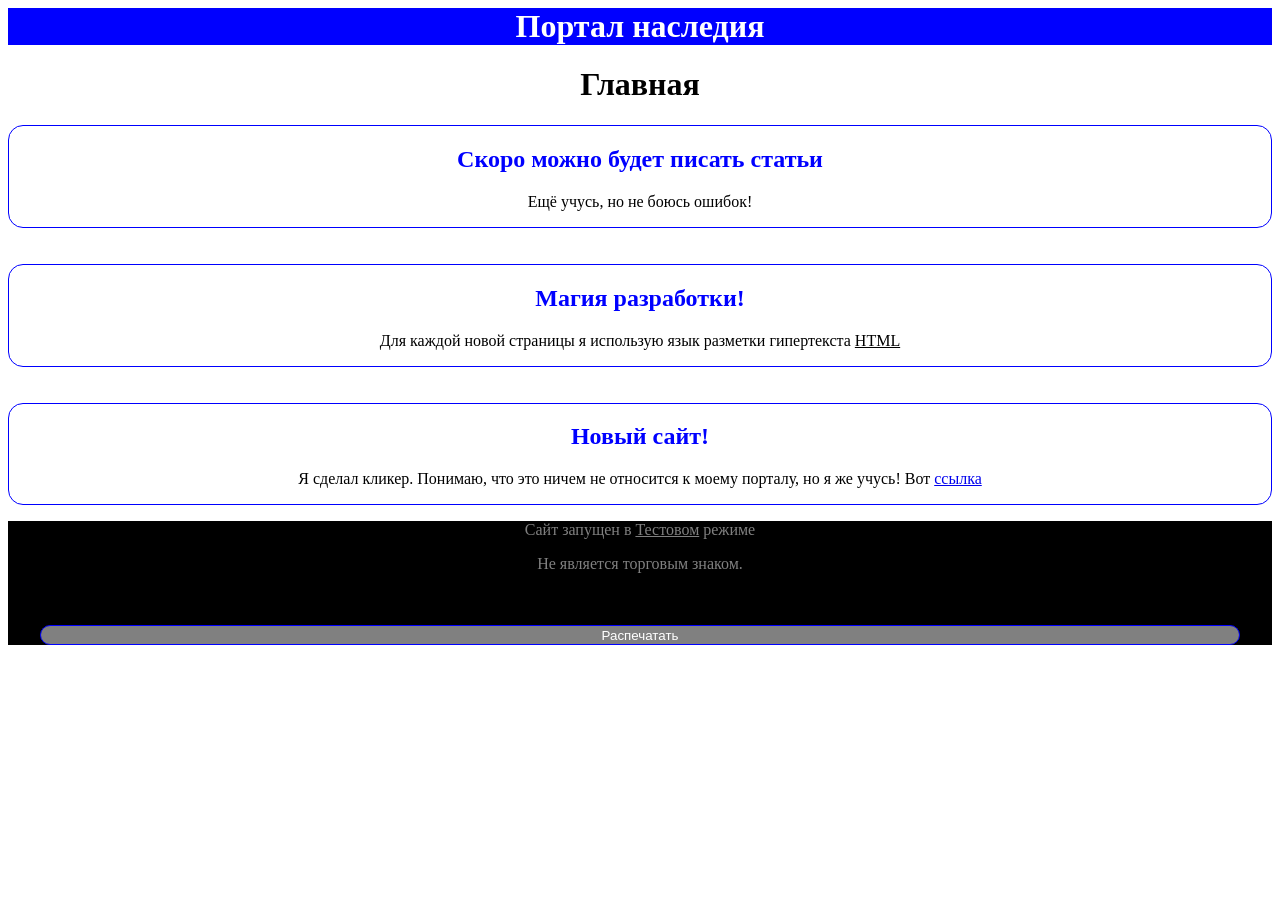
==== index.html @ 4d3ccac8 "Классы вместо Id" ====
<!doctype html>
<html lang="ru">

<head>
    <meta charset="utf-8" />

    <meta name="viewport" content="width=device-width, initial-scale=1">
    
    
<title>Портал наследия - Главная</title>

<script>

</script>
</head>

<body>

    <style>
        header{
            background-color: blue;
            color: white;
    }
    main{
        background-color: white;
        color: black;
}
    footer{
        color: gray;
        background-color: black;
} 
    button{
        background-color: gray;
        color: white;
        border-radius: 35px;
        border: 1px solid blue;
        width: 95%;
        height: 20px;
   } 
   #logo{
       text-align: center;
       margin-top: 1px;
} 
    .center{
        text-align: center;
} 
    .card{
        border: 1px solid blue;
        border-radius: 15px;
        text-align: center;
} 

    h2{
        color: blue;
    } 

    </style>
    <script>

    </script>
    <header>
        <h1 id='logo' >Портал наследия</h1>
          </header>


    <main>
        
        <h1 class='center' >Главная</h1>

        <div class='card'>
            
            <h2 id='center' color='blue' >Скоро можно будет писать статьи</h3>
             <p>Ещё учусь, но не боюсь ошибок! </p>

        </div>

        <br></br>

        <div class='card'>

            <h2>Магия разработки!</h2>

            <p>Для каждой новой страницы я использую язык разметки гипертекста <u>HTML</u></p>
            

        </div>

        <br></br>

        <div class='card'>

            <h2>Новый сайт!</h2>

            <p>Я сделал кликер. Понимаю, что это ничем не относится к моему порталу, но я же учусь! Вот <a href=counter.html>ссылка</a></p>

        </div>

    </main>

    <footer class='center'>
        <p>Сайт запущен в <u>Тестовом</u> режиме</p>

        <p>Не является торговым знаком.</p>


       <br></br>
       

     <button id='center' onclick='window.print()' type='button'>Распечатать</button>
    </footer>
</body>

</html>
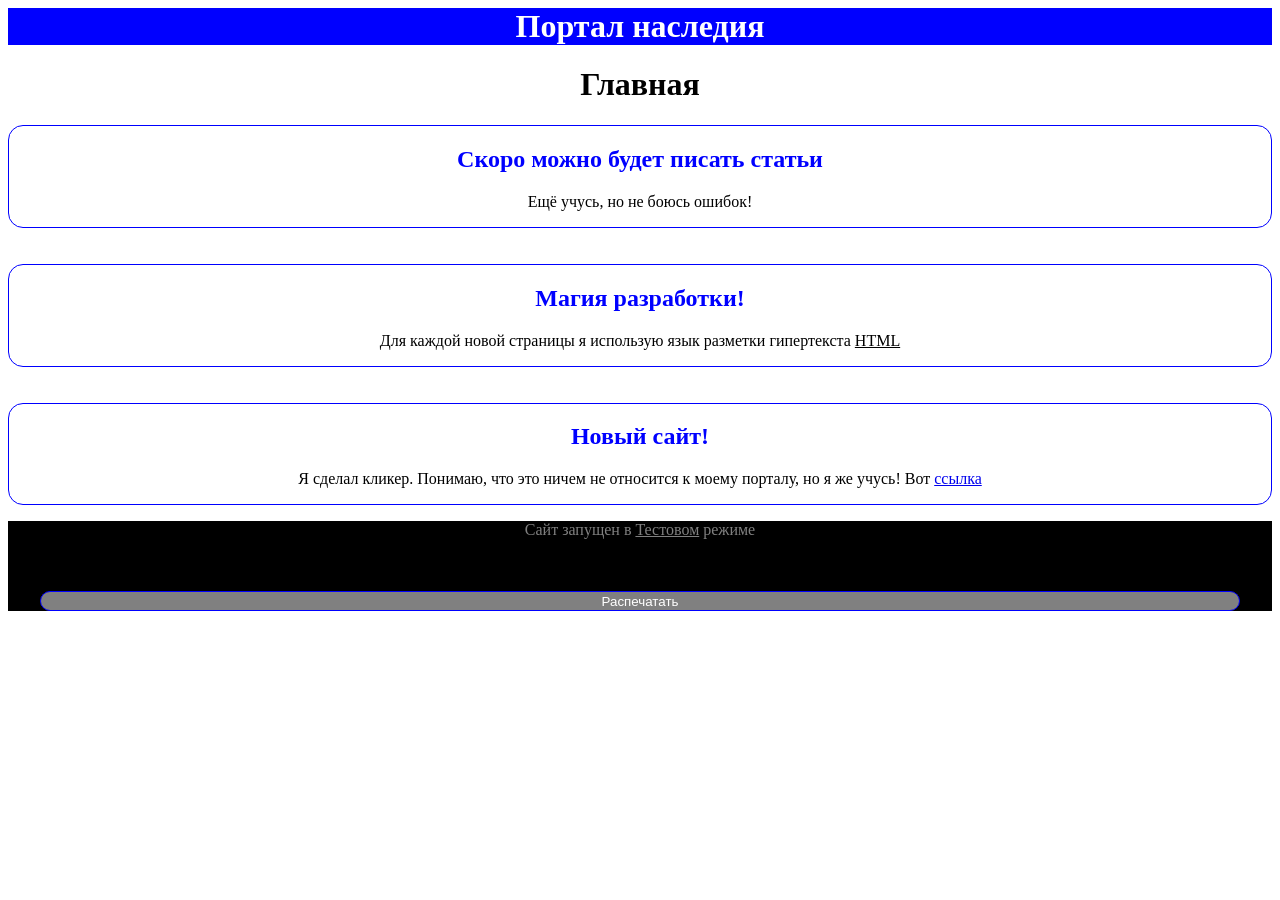
==== commit e241dad1: "Update index.html" ====
--- a/index.html
+++ b/index.html
@@ -99,10 +99,7 @@
 
     <footer class='center'>
         <p>Сайт запущен в <u>Тестовом</u> режиме</p>
-
-        <p>Не является торговым знаком.</p>
-
-
+        
        <br></br>
        
 
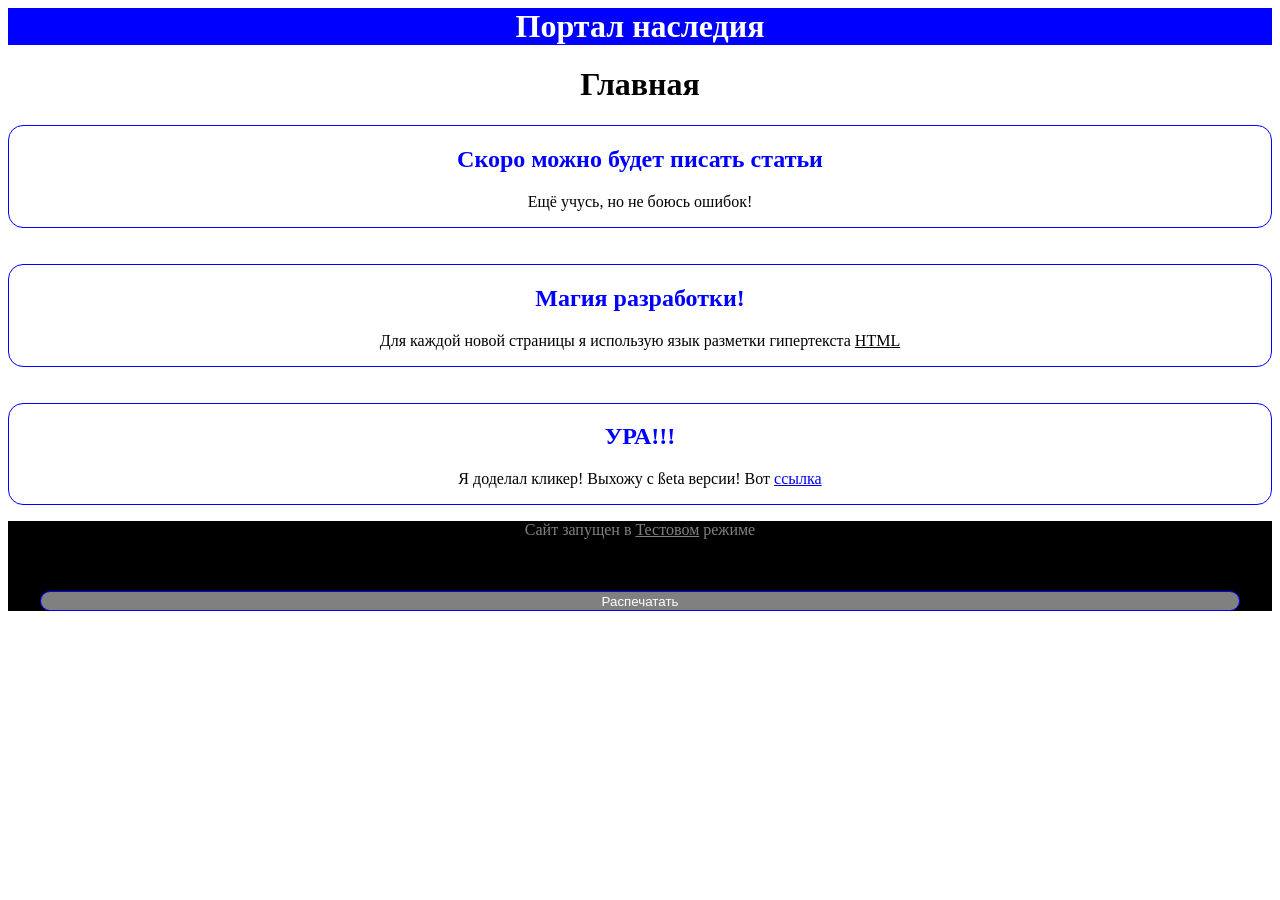
==== commit 4c45588c: "Обновление" ====
--- a/index.html
+++ b/index.html
@@ -89,9 +89,9 @@
 
         <div class='card'>
 
-            <h2>Новый сайт!</h2>
+            <h2>УРА!!!</h2>
 
-            <p>Я сделал кликер. Понимаю, что это ничем не относится к моему порталу, но я же учусь! Вот <a href=counter.html>ссылка</a></p>
+            <p>Я доделал кликер! Выхожу с ßeta версии! Вот <a href=counter.html>ссылка</a></p>
 
         </div>
 
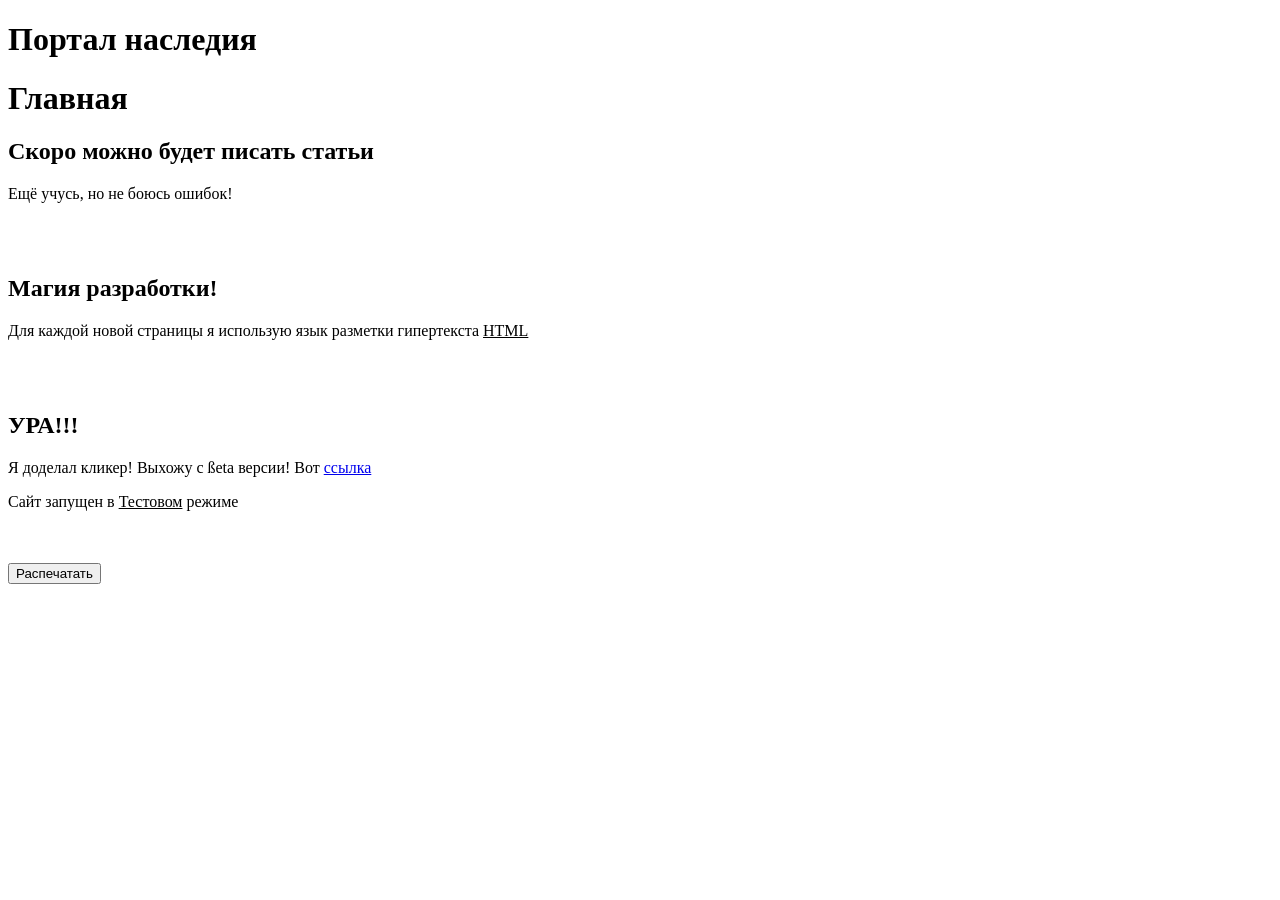
==== commit cba1a75e: "Update index.html" ====
--- a/index.html
+++ b/index.html
@@ -4,7 +4,11 @@
 <head>
     <meta charset="utf-8" />
 
+    <link rel="icon" type="image/png" sizes="32x32" href="icon.png">
+
     <meta name="viewport" content="width=device-width, initial-scale=1">
+
+    <link rel='stylesheet' type="text/css" href="style.css">
     
     
 <title>Портал наследия - Главная</title>
@@ -16,45 +20,7 @@
 
 <body>
 
-    <style>
-        header{
-            background-color: blue;
-            color: white;
-    }
-    main{
-        background-color: white;
-        color: black;
-}
-    footer{
-        color: gray;
-        background-color: black;
-} 
-    button{
-        background-color: gray;
-        color: white;
-        border-radius: 35px;
-        border: 1px solid blue;
-        width: 95%;
-        height: 20px;
-   } 
-   #logo{
-       text-align: center;
-       margin-top: 1px;
-} 
-    .center{
-        text-align: center;
-} 
-    .card{
-        border: 1px solid blue;
-        border-radius: 15px;
-        text-align: center;
-} 
-
-    h2{
-        color: blue;
-    } 
-
-    </style>
+    
     <script>
 
     </script>
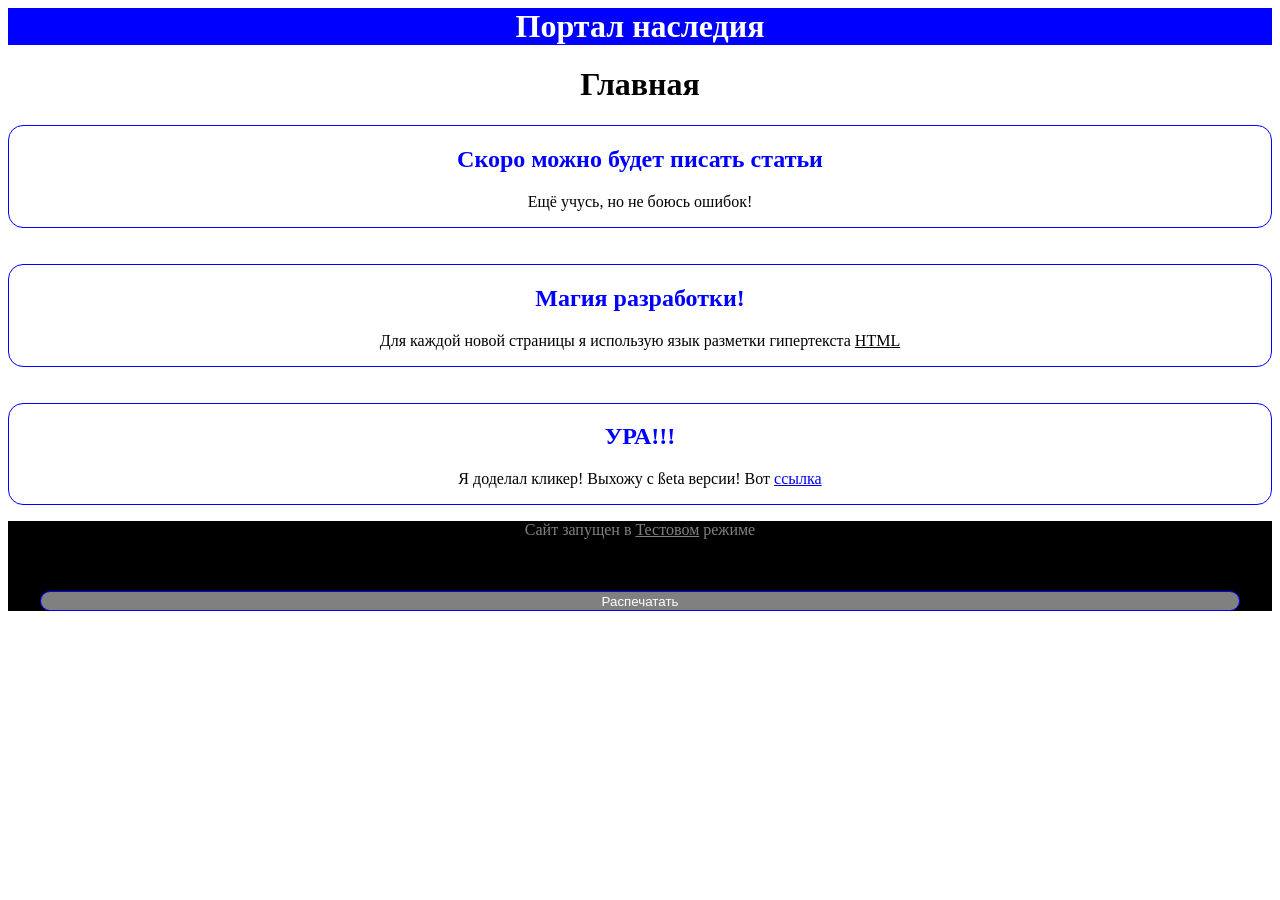
==== commit 117bf32c: "Update index.html" ====
--- a/index.html
+++ b/index.html
@@ -69,7 +69,7 @@
        <br></br>
        
 
-     <button id='center' onclick='window.print()' type='button'>Распечатать</button>
+     <button onclick='window.print()' type='button'>Распечатать</button>
     </footer>
 </body>
 
--- a/style.css
+++ b/style.css
@@ -0,0 +1,46 @@
+header{
+            background-color: blue;
+            color: white;
+    }
+    main{
+        background-color: white;
+        color: black;
+}
+    footer{
+        color: gray;
+        background-color: black;
+        text-align: center;
+} 
+    button{
+        background-color: gray;
+        color: white;
+        border-radius: 35px;
+        border: 1px solid blue;
+        width: 95%;
+        height: 20px;
+   } 
+   #logo{
+       text-align: center;
+       margin-top: 1px;
+} 
+    .center{
+        text-align: center;
+} 
+    .card{
+        border: 1px solid blue;
+        border-radius: 15px;
+        text-align: center;
+} 
+
+    h2{
+        color: blue;
+    } 
+    #window {
+            background-color: blue;
+            color: white;
+            margin: 2% 2% 2% 2%;
+            border-radius: 15px;
+            display: inline-block; 
+            padding: 10px 20px;
+            min-width: 50px;
+    } 
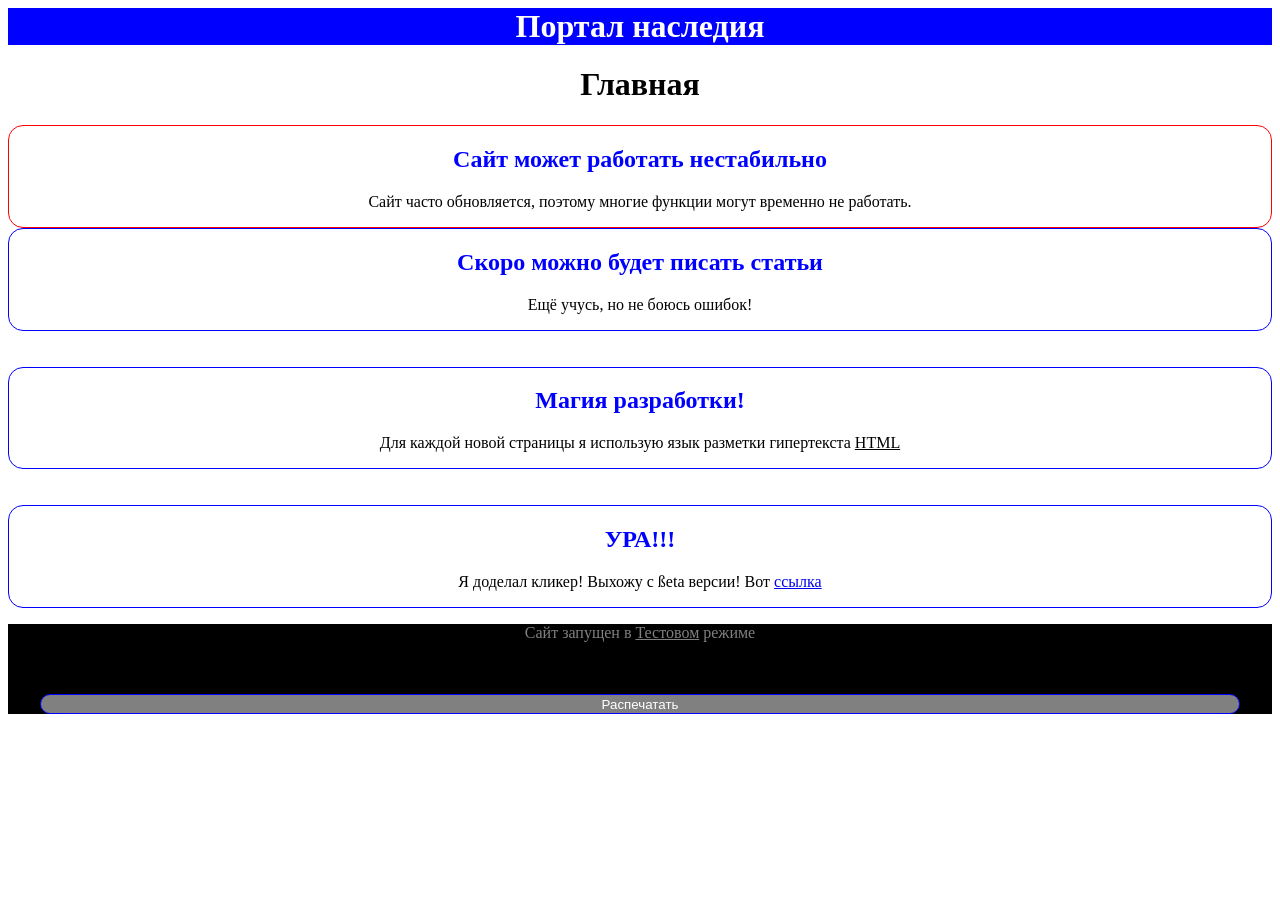
==== commit 16029f59: "Update index.html" ====
--- a/index.html
+++ b/index.html
@@ -33,6 +33,13 @@
         
         <h1 class='center' >Главная</h1>
 
+        <div class='red-card'>
+
+            <h2>Сайт может работать нестабильно</h2>
+            <p>Сайт часто обновляется, поэтому многие функции могут временно не работать.</p>
+
+        </div>
+        
         <div class='card'>
             
             <h2 id='center' color='blue' >Скоро можно будет писать статьи</h3>
--- a/style.css
+++ b/style.css
@@ -31,6 +31,11 @@
         border-radius: 15px;
         text-align: center;
 } 
+    .red-card{
+        border: 1px solid red;
+        border-radius: 15px;
+        text-align: center;
+} 
 
     h2{
         color: blue;
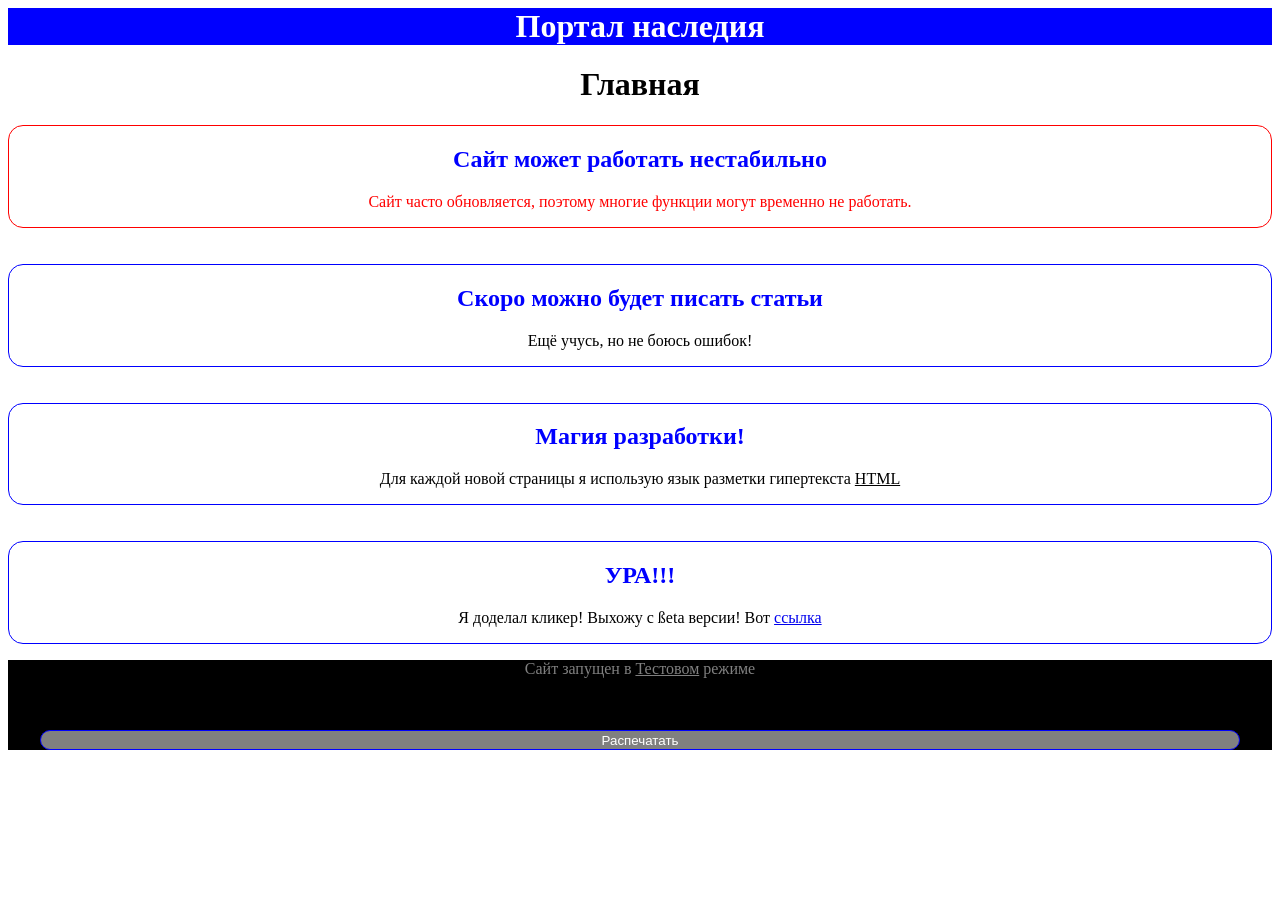
==== commit df294e4e: "Update index.html" ====
--- a/index.html
+++ b/index.html
@@ -39,6 +39,8 @@
             <p>Сайт часто обновляется, поэтому многие функции могут временно не работать.</p>
 
         </div>
+
+        <br></br>
         
         <div class='card'>
             
--- a/style.css
+++ b/style.css
@@ -30,11 +30,14 @@
         border: 1px solid blue;
         border-radius: 15px;
         text-align: center;
+        
 } 
     .red-card{
         border: 1px solid red;
         border-radius: 15px;
         text-align: center;
+        color: red;
+        background-color: e52b50;
 } 
 
     h2{
